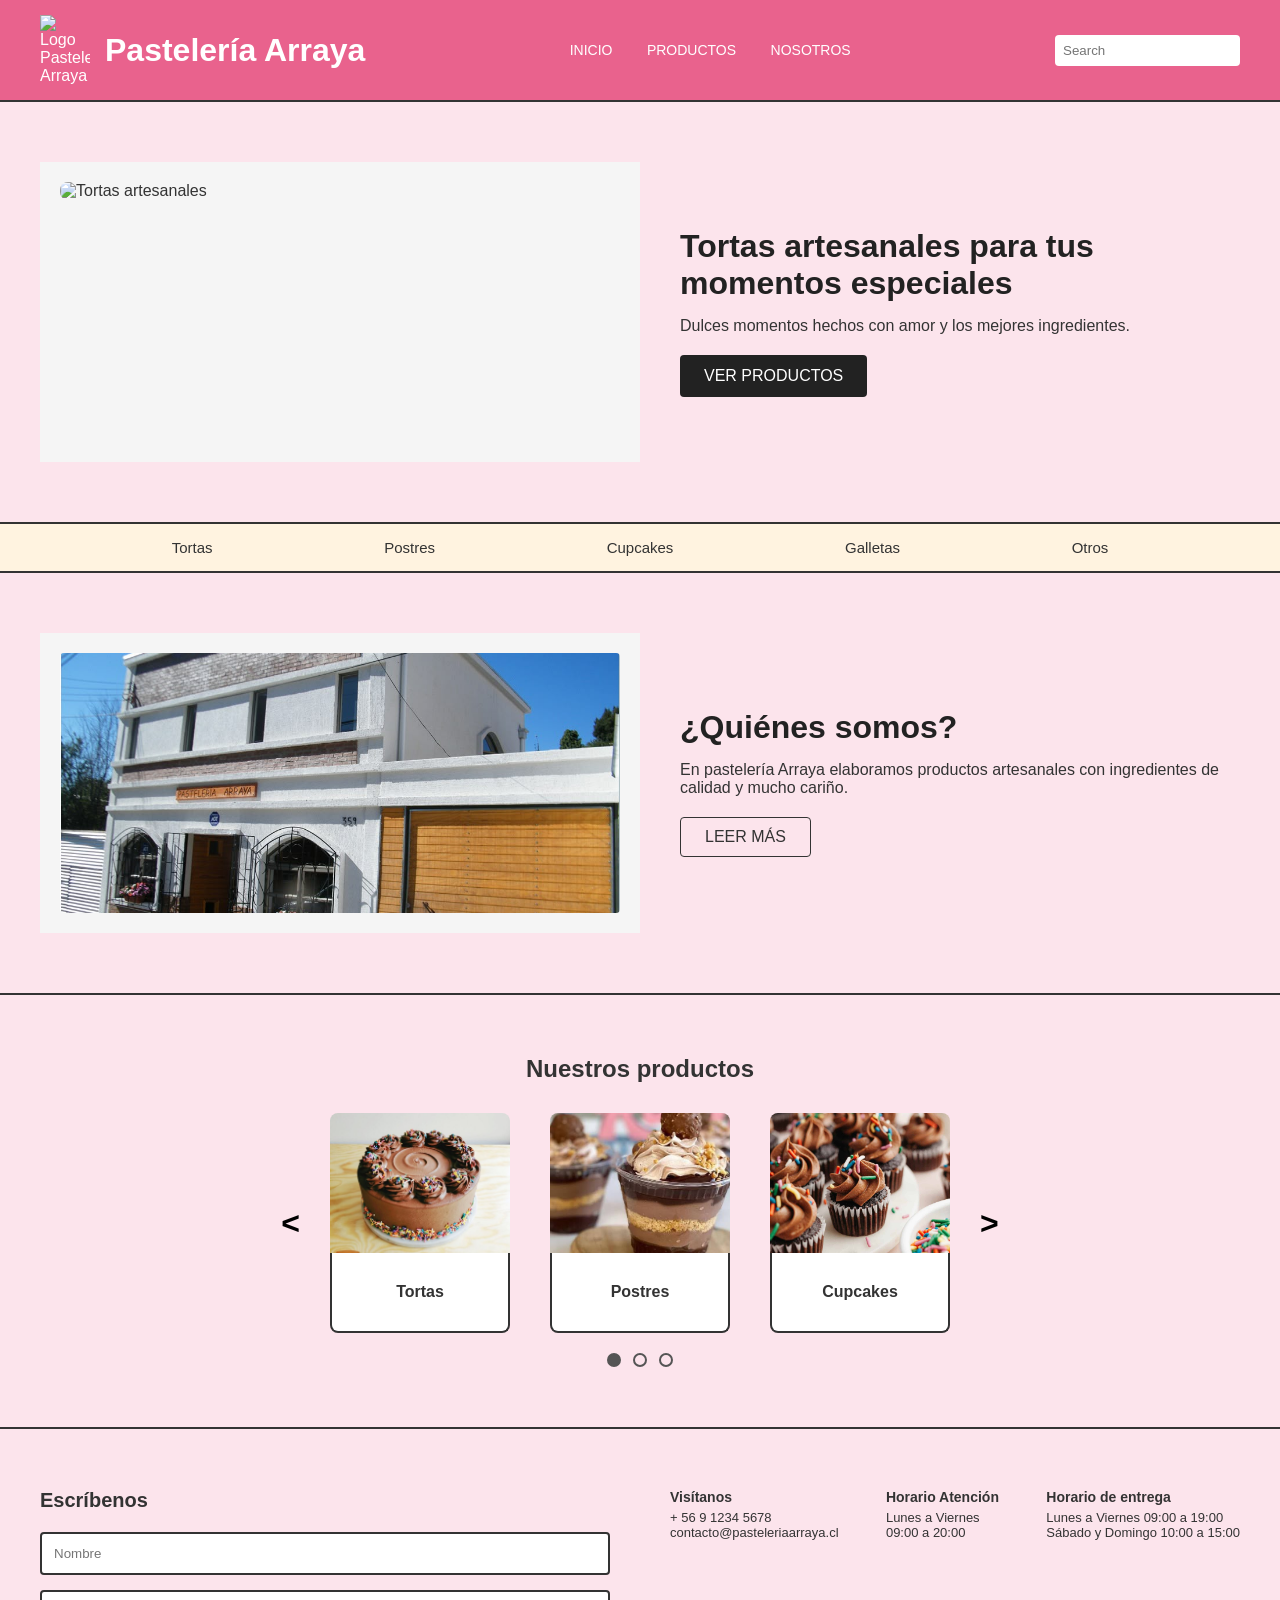
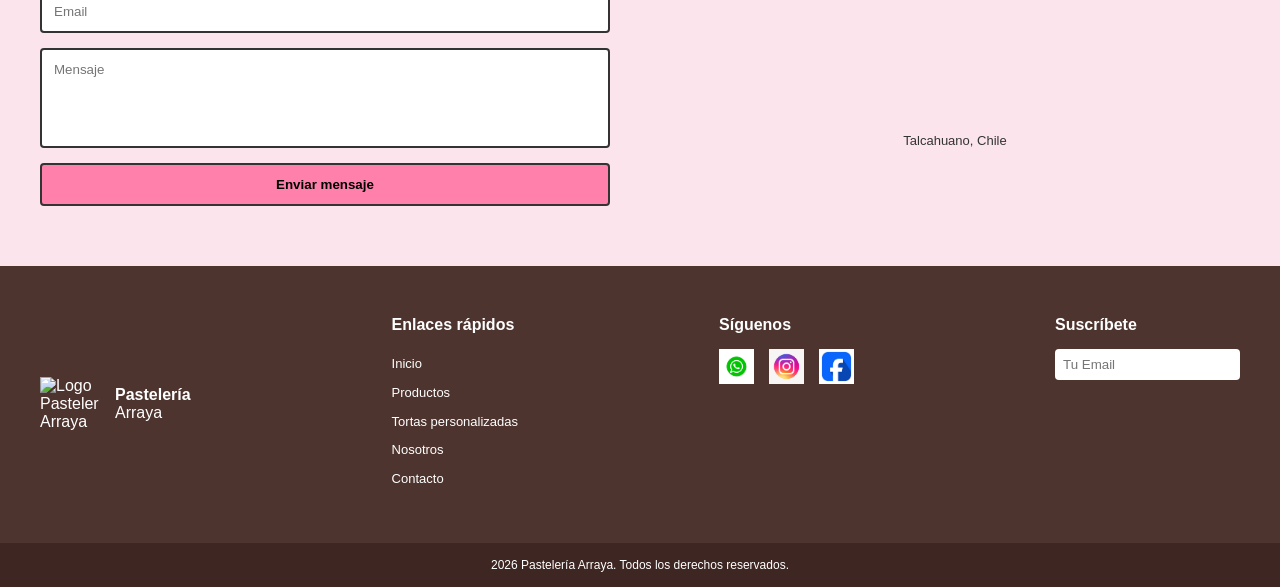
==== inicio.html @ 7e8dfff0 "primer commit" ====
<!DOCTYPE html>
<html lang="es">
<head>
    <meta charset="UTF-8">
    <meta name="viewport" content="width=device-width, initial-scale=1.0">
    <title>Pastelería Arraya</title>
    <link rel="stylesheet" href="css/estilos.css">
</head>
<body>

    <header class="header">
        <div class="logo">
            <img src="css/imagenes/logop.png" alt="Logo Pastelería Arraya" class="logo-img">
            <h1>Pastelería Arraya</h1>
        </div>
        <nav class="nav-links">
            <a href="inicio.html">INICIO</a>
            <a href="servicios.html">PRODUCTOS</a>
            <a href="historia.html">NOSOTROS</a>
        </nav>
        <div class="search-bar">
            <input type="text" placeholder="Search">
        </div>
    </header>

    <section class="hero">
        <div class="hero-image">
            <!-- Colocamos tortai.png y le damos estilo para que ocupe el espacio perfecto -->
            <img src="css/imagenes/tortai.png" alt="Tortas artesanales" style="width: 100%; height: 100%; object-fit: cover; border-radius: 8px;">
        </div>
        <div class="hero-text">
            <h2>Tortas artesanales para tus momentos especiales</h2>
            <p>Dulces momentos hechos con amor y los mejores ingredientes.</p>
            
            <a href="servicios.html" class="btn-dark" style="text-decoration: none; display: inline-block; text-align: center;">VER PRODUCTOS</a>
            
        </div>
    </section>

    <nav class="destacados">
        <a href="#">Tortas</a>
        <a href="#">Postres</a>
        <a href="#">Cupcakes</a>
        <a href="#">Galletas</a>
        <a href="#">Otros</a>
    </nav>

    <section class="historia">
        <div class="historia-image">
            <img src="css/imagenes/localh.png" alt="Local Pastelería Arraya" style="width: 100%; height: 100%; object-fit: cover; border-radius: 4px;">
        </div>
        <div class="historia-text">
            <h2>¿Quiénes somos?</h2>
            <p>En pastelería Arraya elaboramos productos artesanales con ingredientes de calidad y mucho cariño.</p>
            <a href="historia.html" class="btn-outline">LEER MÁS</a>
        </div>
    </section>

    <section class="productos">
        <h3>Nuestros productos</h3>
        <div class="carousel">
            <button class="arrow">&lt;</button>
            <div class="track-container">
                <div class="product-cards">
                    <!-- Tarjeta 1 -->
                    <div class="card">
                        <img src="css/imagenes/tortaC.png" alt="Torta" class="card-img">
                        <div class="card-body">Tortas</div>
                    </div>
                    <!-- Tarjeta 2 -->
                    <div class="card">
                        <img src="css/imagenes/postreV.png" alt="Postre en vaso" class="card-img">
                        <div class="card-body">Postres</div>
                    </div>
                    <!-- Tarjeta 3 -->
                    <div class="card">
                        <img src="css/imagenes/cupcake.png" alt="Cupcake" class="card-img">
                        <div class="card-body">Cupcakes</div>
                    </div>
                    <!-- Tarjeta 4 -->
                    <div class="card">
                        <img src="css/imagenes/galletasP.png" alt="Galletas" class="card-img">
                        <div class="card-body">Galletas</div>
                    </div>
                    <!-- Tarjeta 5 -->
                    <div class="card">
                        <img src="css/imagenes/cheesecakes.png" alt="Cheesecake" class="card-img">
                        <div class="card-body">Cheesecakes</div>
                    </div>
                </div>
            </div>

            <button class="arrow">&gt;</button>
        </div>
        <div class="dots">
            <span class="dot active"></span>
            <span class="dot"></span>
            <span class="dot"></span>
        </div>
    </section>

    <section class="contacto" id="contacto">
        <div class="form-container">
            <h3>Escríbenos</h3>
            <form action="#">
                <input type="text" placeholder="Nombre" required>
                <input type="email" placeholder="Email" required>
                <textarea placeholder="Mensaje" required></textarea>
                <button type="submit" class="btn-pink">Enviar mensaje</button>
            </form>
        </div>
        <div class="info-container">
            <div class="info-grid">
                <div class="info-item">
                    <h4>Visítanos</h4>
                    <p>+ 56 9 1234 5678</p>
                    <p>contacto@pasteleriaarraya.cl</p>
                </div>
                <div class="info-item">
                    <h4>Horario Atención</h4>
                    <p>Lunes a Viernes<br>09:00 a 20:00</p>
                </div>
                <div class="info-item">
                    <h4>Horario de entrega</h4>
                    <p>Lunes a Viernes 09:00 a 19:00<br>Sábado y Domingo 10:00 a 15:00</p>
                </div>
            </div>
            <div class="map-container">
                
                <iframe 
                    src="https://www.google.com/maps?q=Bulnes+359,+Talcahuano,+Bío+Bío&output=embed"
                    height="150" 
                    style="border:0; border-radius: 4px; margin-bottom: 10px;" 
                    allowfullscreen="" 
                    loading="lazy" 
                    referrerpolicy="no-referrer-when-downgrade">
                </iframe>
                
                <p>Talcahuano, Chile</p>
            </div>
        </div>
    </section>

    <footer class="footer">
        <div class="footer-logo">
            <img src="css/imagenes/logop.png" alt="Logo Pastelería Arraya" class="logo-footer-img">
            <div>
                <strong>Pastelería</strong><br>Arraya
            </div>
        </div>
        <div class="footer-links">
            <h4>Enlaces rápidos</h4>
            <ul>
                <li><a href="inicio.html">Inicio</a></li>
                <li><a href="servicios.html">Productos</a></li>
                <li><a href="servicios.html">Tortas personalizadas</a></li>
                <li><a href="historia.html">Nosotros</a></li>
                <li><a href="inicio.html#contacto">Contacto</a></li>
            </ul>
        </div>
        <div class="footer-social">
            <h4>Síguenos</h4>
            <div class="social-icons">
                <a href="#"><img src="css/imagenes/wa-icon.png" alt="WhatsApp" class="social-icon"></a>
                <a href="#"><img src="css/imagenes/ig-icon.png" alt="Instagram" class="social-icon"></a>
                <a href="#"><img src="css/imagenes/fb-icon.png" alt="Facebook" class="social-icon"></a>
            </div>
        </div>
        <div class="footer-subscribe">
            <h4>Suscríbete</h4>
            <input type="email" placeholder="Tu Email">
        </div>
    </footer>
    <div class="copyright">
        <p>2026 Pastelería Arraya. Todos los derechos reservados.</p>
    </div>

    <script src="js/interacciones.js"></script>
</body>
</html>
---- css/estilos.css ----
/* --- RESET BÁSICO --- */
* {
    margin: 0;
    padding: 0;
    box-sizing: border-box;
    font-family: Arial, sans-serif;
}

body {
    background-color: #fce4ec; /* Fondo general del mockup */
    color: #333;
}

/* --- UTILIDADES VISUALES (Placeholders) --- */
.placeholder-icon {
    background-color: #e0e0e0;
    width: 100%;
    height: 100%;
    border-radius: 4px;
}

/* --- HEADER --- */
.header {
    display: flex;
    justify-content: space-between;
    align-items: center;
    background-color: #e9628d; /* Rosa fuerte */
    padding: 15px 40px;
    color: white;
    border-bottom: 2px solid #333;
}
.header .logo { display: flex; align-items: center; gap: 15px; }
.circle-logo { 
    background: #ccc; 
    border-radius: 50%; 
    width: 40px; 
    height: 40px; 
    display: flex; 
    align-items: center; 
    justify-content: center; 
    color: #333; 
    font-weight: bold;
}
.logo-img {
    width: 50px; /* Ajusta este número si sientes que el logo queda muy chico o muy grande */
    height: auto;
    object-fit: contain;
}

/* Estilos para el logo en el Footer */
.logo-footer-img {
    width: 60px; /* Lo dejamos un poquito más grande para el pie de página */
    height: auto;
    object-fit: contain;
}
.nav-links a { color: white; text-decoration: none; margin: 0 15px; font-size: 14px; }
.search-bar input { padding: 8px; border-radius: 4px; border: none; }

/* --- HERO & HISTORIA --- */
.hero, .historia {
    display: flex;
    padding: 60px 40px;
    gap: 40px;
    align-items: center;
    border-bottom: 2px solid #333;
}
.hero-image, .historia-image {
    flex: 1;
    height: 300px;
    background-color: #f5f5f5;
    padding: 20px;
}
.hero-text, .historia-text {
    flex: 1;
}
.hero-text h2, .historia-text h2 { margin-bottom: 15px; font-size: 32px; color: #222;}
.btn-dark { 
    background: #222; 
    color: white; 
    padding: 12px 24px; 
    border: none; 
    cursor: pointer; 
    margin-top: 20px; 
    border-radius: 4px;
    text-decoration: none; 
    display: inline-block; 
    text-align: center;
}
.btn-outline { display: inline-block; border: 1px solid #333; padding: 10px 24px; text-decoration: none; color: #333; margin-top: 20px; border-radius: 4px;}

/* --- DESTACADOS (Tabs) --- */
.destacados {
    display: flex;
    justify-content: space-evenly;
    background-color: #fff3e0; /* Beige/Amarillo suave */
    padding: 15px 0;
    border-bottom: 2px solid #333;
}
.destacados a {
    text-decoration: none;
    color: #333;
    font-size: 15px;
}

/* --- PRODUCTOS --- */
.productos {
    padding: 60px 40px;
    text-align: center;
    border-bottom: 2px solid #333;
}
.productos h3 { font-size: 24px; margin-bottom: 30px; }

.carousel {
    display: flex;
    align-items: center;
    justify-content: center;
    gap: 30px;
    margin-bottom: 20px;
    max-width: 900px;
    margin-left: auto;
    margin-right: auto;
}

.track-container {
    overflow: hidden; 
    width: 620px; /* Ancho exacto para mostrar 3 tarjetas y 2 espacios */
}

.product-cards { 
    display: flex; 
    gap: 40px; 
    transition: transform 0.4s ease-in-out; /* Animación de deslizamiento */
}

/* FORZAMOS EL TAMAÑO DE LA TARJETA */
.card { 
    width: 180px !important; 
    height: 220px !important; 
    flex-shrink: 0; /* Crucial para que el carrusel no aplaste las tarjetas */
    background: transparent; 
    display: flex; 
    flex-direction: column;
}

/* FORZAMOS EL TAMAÑO DE LA IMAGEN SIN DEFORMARLA */
.card-img { 
    width: 100%;
    height: 140px; 
    object-fit: cover; /* Corta la imagen sobrante para que no se estire */
    border-radius: 8px 8px 0 0; 
    display: block;
}

/* CAJA DE TEXTO BLANCA CON BORDE */
.card-body { 
    flex: 1; 
    border: 2px solid #333; 
    border-top: none; 
    background: white; 
    border-radius: 0 0 8px 8px; 
    display: flex; 
    align-items: center; 
    justify-content: center; 
    font-weight: bold;
    text-align: center;
}

.arrow { font-size: 32px; background: none; border: none; cursor: pointer; font-weight: bold;}
.dots { display: flex; justify-content: center; gap: 12px; }
.dot { width: 14px; height: 14px; border-radius: 50%; border: 2px solid #555; cursor: pointer;}
.dot.active { background: #555; }

/* --- CONTACTO --- */
.contacto {
    display: flex;
    padding: 60px 40px;
    gap: 60px;
}
.form-container, .info-container { flex: 1; }
.form-container h3 { margin-bottom: 20px; font-size: 20px;}
.form-container form { display: flex; flex-direction: column; gap: 15px; }
.form-container input, .form-container textarea { padding: 12px; border: 2px solid #333; width: 100%; border-radius: 4px; }
.form-container textarea { resize: none; height: 100px; }
.btn-pink { background: #ff80ab; border: 2px solid #333; padding: 12px; cursor: pointer; font-weight: bold; border-radius: 4px;}

.info-grid { display: flex; gap: 20px; font-size: 13px; margin-bottom: 30px; justify-content: space-between;}
.info-item h4 { margin-bottom: 5px; font-size: 14px;}
.map-container { text-align: center; font-size: 13px; }
.map-placeholder { background-color: #e0e0e0; height: 120px; display: flex; align-items: center; justify-content: center; margin-bottom: 10px; border-radius: 4px;}

/* --- FOOTER --- */
.footer {
    background-color: #4e342e; /* Café oscuro */
    color: white;
    display: flex;
    justify-content: space-between;
    padding: 50px 40px;
}
.footer a { color: white; text-decoration: none; font-size: 13px;}
.footer ul { list-style: none; margin-top: 15px; line-height: 1.8; }
.footer h4 { font-size: 16px; margin-bottom: 15px;}
.footer-logo { display: flex; align-items: center; gap: 15px; }
.circle-white { background: white; border-radius: 50%; width: 50px; height: 50px; }
.social-icons { display: flex; gap: 15px; }
.social-icon {
    width: 35px;
    height: 35px;
    object-fit: contain; 
    transition: transform 0.2s ease; 
}
.social-icon:hover {
    transform: scale(1.15);
}
.footer-subscribe input { padding: 8px; width: 100%; border-radius: 4px; border: none;}

.copyright { background-color: #3e2723; color: white; text-align: center; padding: 15px; font-size: 12px;}

/* =======================================================
   PANTALLA DE BIENVENIDA (LANDING PAGE)
   ======================================================= */
.landing-pantalla {
    background-image: url('imagenes/tortaB.png'); 
    background-color: #e8e8e8; 
    background-size: cover; 
    background-position: center right; 
    background-repeat: no-repeat;
    height: 100vh; 
    display: flex;
    align-items: center;
    justify-content: flex-start; /* Mantiene el contenido anclado a la izquierda */
    
    /* MODIFICACIÓN AQUÍ: Reducimos el padding izquierdo para acercarlo al borde */
    padding-left: 5%; /* Puedes bajar este número a 2% o 3% si lo quieres AÚN más a la izquierda */
    padding-right: 0;
}

.landing-contenido {
    max-width: 450px;
    text-align: center;
}


.landing-sup {
    font-size: 22px;
    color: #333;
    margin-bottom: 5px;
}

.landing-titulo {
    font-size: 70px;
    font-family: 'Times New Roman', Times, serif; /* Tipografía serif clásica */
    color: #000;
    margin: 0;
    line-height: 1;
    letter-spacing: 2px;
}

.landing-sub {
    font-size: 36px;
    font-family: 'Brush Script MT', cursive; /* Tipografía estilo cursiva */
    color: #e94b7c; /* Rosa de tu diseño */
    margin-top: -10px;
    margin-bottom: 30px;
}

.landing-desc {
    font-size: 16px;
    color: #222;
    margin-bottom: 30px;
    line-height: 1.5;
}
.landing-desc p:first-child {
    font-size: 18px;
    margin-bottom: 10px;
}

.btn-landing {
    background-color: #e94b7c;
    color: white;
    padding: 12px 30px;
    text-decoration: none;
    border-radius: 8px; /* Bordes redondeados del mockup */
    font-size: 18px;
    display: inline-block;
    transition: transform 0.2s; /* Pequeño efecto al pasar el mouse */
}
.btn-landing:hover {
    transform: scale(1.05);
}

.landing-imagen-torta {
    flex: 1;
    display: flex;
    justify-content: flex-end; /* Empuja la torta hacia la derecha */
}
.landing-imagen-torta img {
    max-width: 100%;
    height: auto;
}

/* Contenedor temporal (borra esto cuando pongas la etiqueta img real) */
.placeholder-torta-landing {
    width: 400px;
    height: 300px;
    background-color: #dcdcdc;
    border-radius: 50%;
    border: 5px solid white;
    box-shadow: 0 10px 20px rgba(0,0,0,0.2);
}


/* =======================================================
   DISEÑO RESPONSIVE (ADAPTACIÓN A MÓVIL Y TABLET)
   ======================================================= */
@media (max-width: 768px) {
    
    /* --- 1. HEADER (Menú, logo real y buscador) --- */
    .header {
        flex-direction: column;
        padding: 15px 20px;
        gap: 15px;
    }
    .header h1 {
        font-size: 24px;
        text-align: center;
        width: 100%;
    }
    .logo-img {
        width: 40px; /* Ajuste del logo real en celulares */
    }
    .nav-links {
        display: flex;
        flex-direction: row;
        justify-content: center;
        flex-wrap: wrap; 
        gap: 20px;
        width: 100%;
    }
    .nav-links a {
        margin: 0;
        font-size: 14px;
    }
    .search-bar {
        width: 100%;
        display: flex;
        justify-content: center;
    }
    .search-bar input {
        width: 90%; 
    }

    /* --- 2. PANTALLA DE BIENVENIDA (Landing Page) --- */
    .landing-pantalla {
        justify-content: center;
        padding: 20px;
        height: auto;
        min-height: 100vh;
    }
    .landing-contenido {
        text-align: center; /* Centramos el texto en celular para mejor lectura */
    }
    .landing-titulo {
        font-size: 50px;
    }
    .landing-sub {
        font-size: 28px;
    }

    /* --- 3. HERO (Imagen principal y botón rosa) --- */
    .hero {
        flex-direction: column;
        padding: 30px 20px;
        text-align: center;
        gap: 20px;
    }
    .hero-image {
        width: 100%;
        height: 200px;
    }
    .hero-text h2 {
        font-size: 22px;
    }
    .btn-dark {
        background: white;
        color: #E6396E; 
        border: 2px solid #E6396E;
        width: 100%; 
        font-weight: bold;
    }

    /* --- 4. DESTACADOS (Pestañas) --- */
    .destacados {
        font-size: 13px;
        padding: 12px 5px;
        flex-wrap: wrap;
        gap: 10px;
        justify-content: center;
    }
    .destacados a {
        margin: 0 5px;
    }

    /* --- 5. HISTORIA --- */
    .historia {
        flex-direction: column;
        padding: 30px 20px;
        gap: 20px;
    }
    .historia-image {
        width: 100%;
        height: 200px;
    }
    .historia-text {
        text-align: left; 
    }
    .historia-text h2 {
        font-size: 20px;
    }

    /* --- 6. PRODUCTOS (Carrusel de inicio.html) --- */
    .productos {
        padding: 30px 10px;
    }
    .carousel {
        gap: 10px;
    }
    .track-container {
        width: 180px; /* Muestra solo 1 tarjeta a la vez en móvil */
    }
    .arrow {
        display: block; 
        font-size: 24px;
    }

    /* --- 7. CATÁLOGO (servicios.html exclusivo) --- */
    main .product-cards {
        flex-direction: column;
        align-items: center;
        gap: 20px;
    }

    /* --- 8. CONTACTO --- */
    .contacto {
        flex-direction: column;
        padding: 30px 20px;
        gap: 30px;
    }
    .info-grid {
        display: flex;
        flex-direction: row;
        flex-wrap: wrap;
        justify-content: space-between;
        gap: 10px;
    }
    .info-item {
        width: 48%; 
        font-size: 11px;
    }
    .info-item h4 {
        font-size: 12px;
    }

    /* --- 9. FOOTER (Simplificado con íconos reales) --- */
    .footer {
        flex-direction: row;
        padding: 20px;
        align-items: center;
        justify-content: space-between;
    }
    .footer-links, .footer-subscribe {
        display: none; /* Ocultamos estos elementos para no saturar la pantalla */
    }
    .footer-logo {
        gap: 10px;
    }
    .footer-logo strong {
        font-size: 16px;
    }
    .social-icon {
        width: 28px; /* Achicamos los íconos de redes sociales para móvil */
        height: 28px;
    }
    .footer-social h4 {
        font-size: 12px;
        text-align: center;
        margin-bottom: 5px;
    }
}
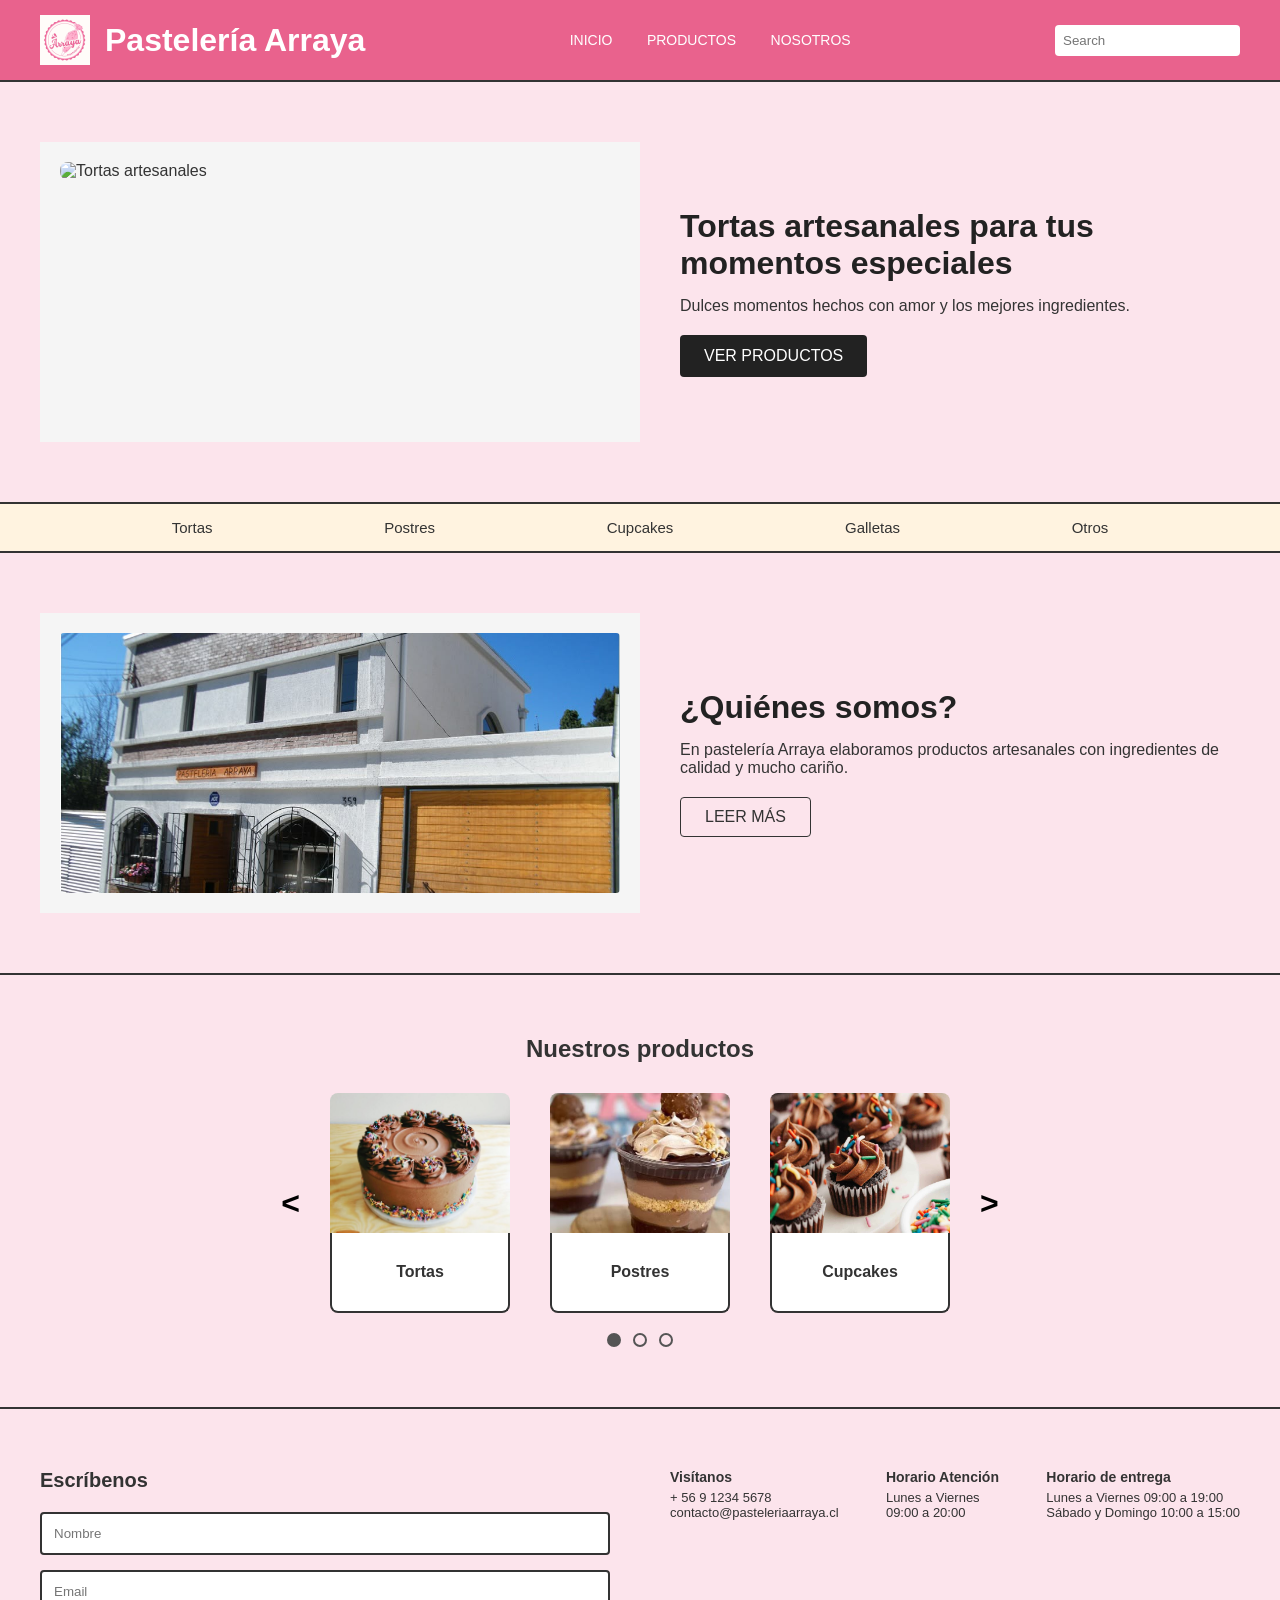
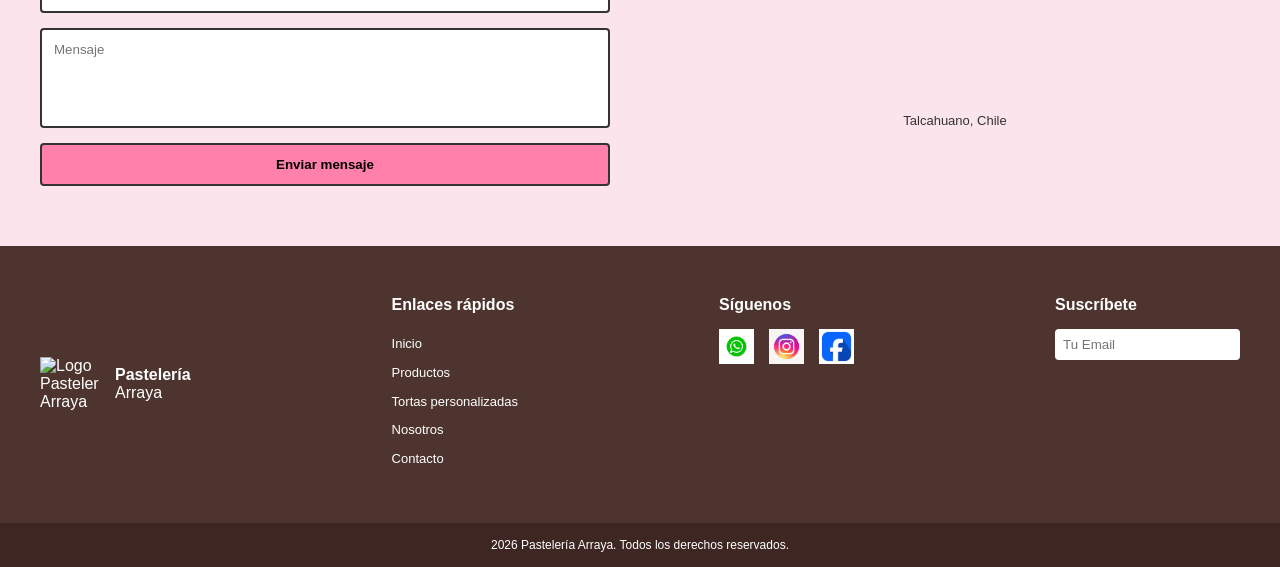
==== commit 20ff3695: "Update inicio.html" ====
--- a/inicio.html
+++ b/inicio.html
@@ -10,7 +10,7 @@
 
     <header class="header">
         <div class="logo">
-            <img src="css/imagenes/logop.png" alt="Logo Pastelería Arraya" class="logo-img">
+            <img src="css/imagenes/logoP.png" alt="Logo Pastelería Arraya" class="logo-img">
             <h1>Pastelería Arraya</h1>
         </div>
         <nav class="nav-links">
@@ -26,7 +26,7 @@
     <section class="hero">
         <div class="hero-image">
             <!-- Colocamos tortai.png y le damos estilo para que ocupe el espacio perfecto -->
-            <img src="css/imagenes/tortai.png" alt="Tortas artesanales" style="width: 100%; height: 100%; object-fit: cover; border-radius: 8px;">
+            <img src="css/imagenes/tortaI.png" alt="Tortas artesanales" style="width: 100%; height: 100%; object-fit: cover; border-radius: 8px;">
         </div>
         <div class="hero-text">
             <h2>Tortas artesanales para tus momentos especiales</h2>
@@ -177,4 +177,4 @@
 
     <script src="js/interacciones.js"></script>
 </body>
-</html>+</html>
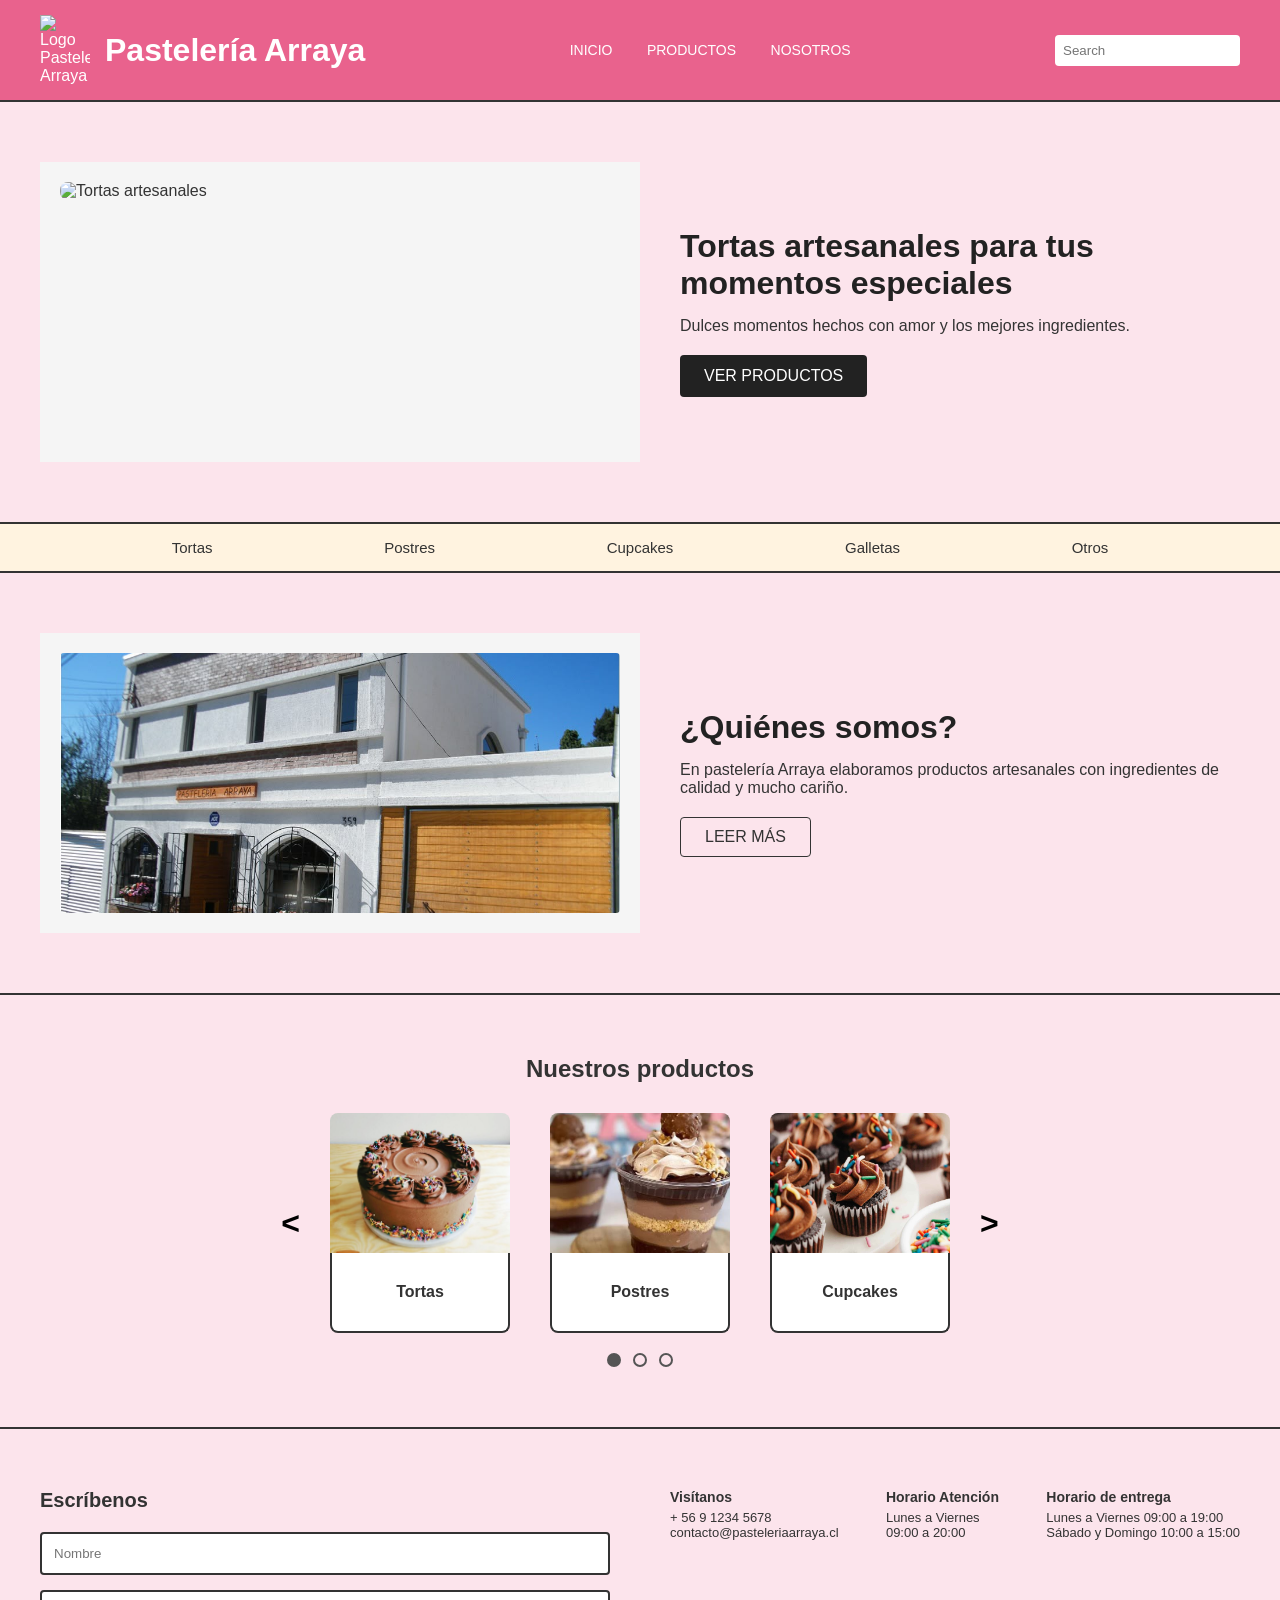
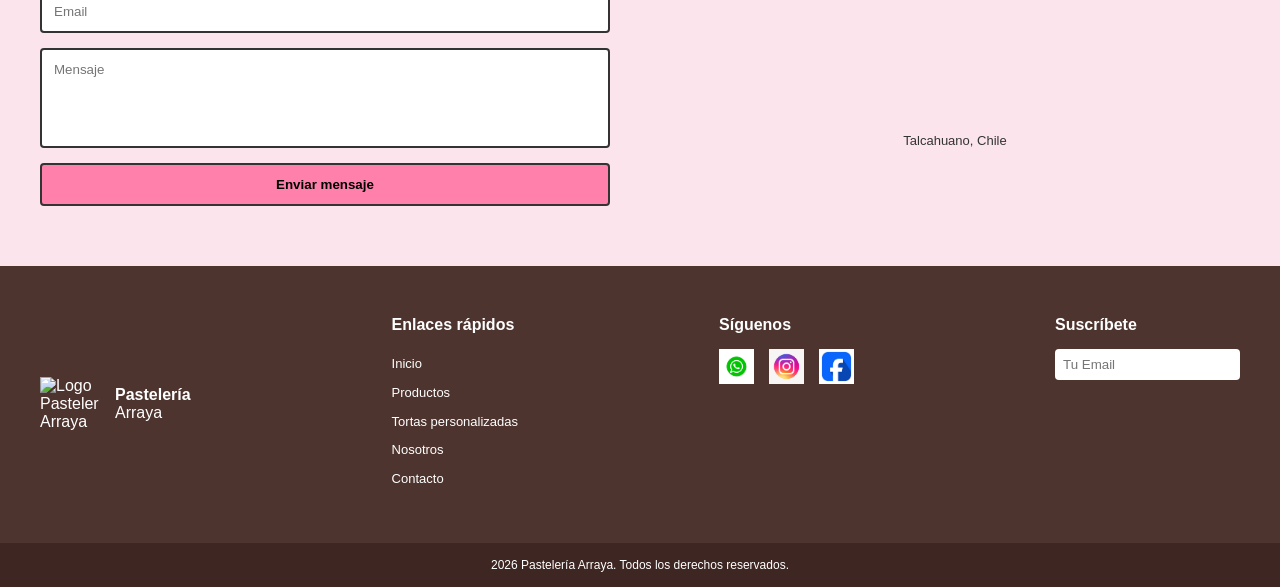
==== commit 95ad8c53: "Update inicio.html" ====
--- a/inicio.html
+++ b/inicio.html
@@ -10,7 +10,7 @@
 
     <header class="header">
         <div class="logo">
-            <img src="css/imagenes/logoP.png" alt="Logo Pastelería Arraya" class="logo-img">
+            <img src="css/imagenes/logop.png" alt="Logo Pastelería Arraya" class="logo-img">
             <h1>Pastelería Arraya</h1>
         </div>
         <nav class="nav-links">
@@ -26,7 +26,7 @@
     <section class="hero">
         <div class="hero-image">
             <!-- Colocamos tortai.png y le damos estilo para que ocupe el espacio perfecto -->
-            <img src="css/imagenes/tortaI.png" alt="Tortas artesanales" style="width: 100%; height: 100%; object-fit: cover; border-radius: 8px;">
+            <img src="css/imagenes/tortai.png" alt="Tortas artesanales" style="width: 100%; height: 100%; object-fit: cover; border-radius: 8px;">
         </div>
         <div class="hero-text">
             <h2>Tortas artesanales para tus momentos especiales</h2>
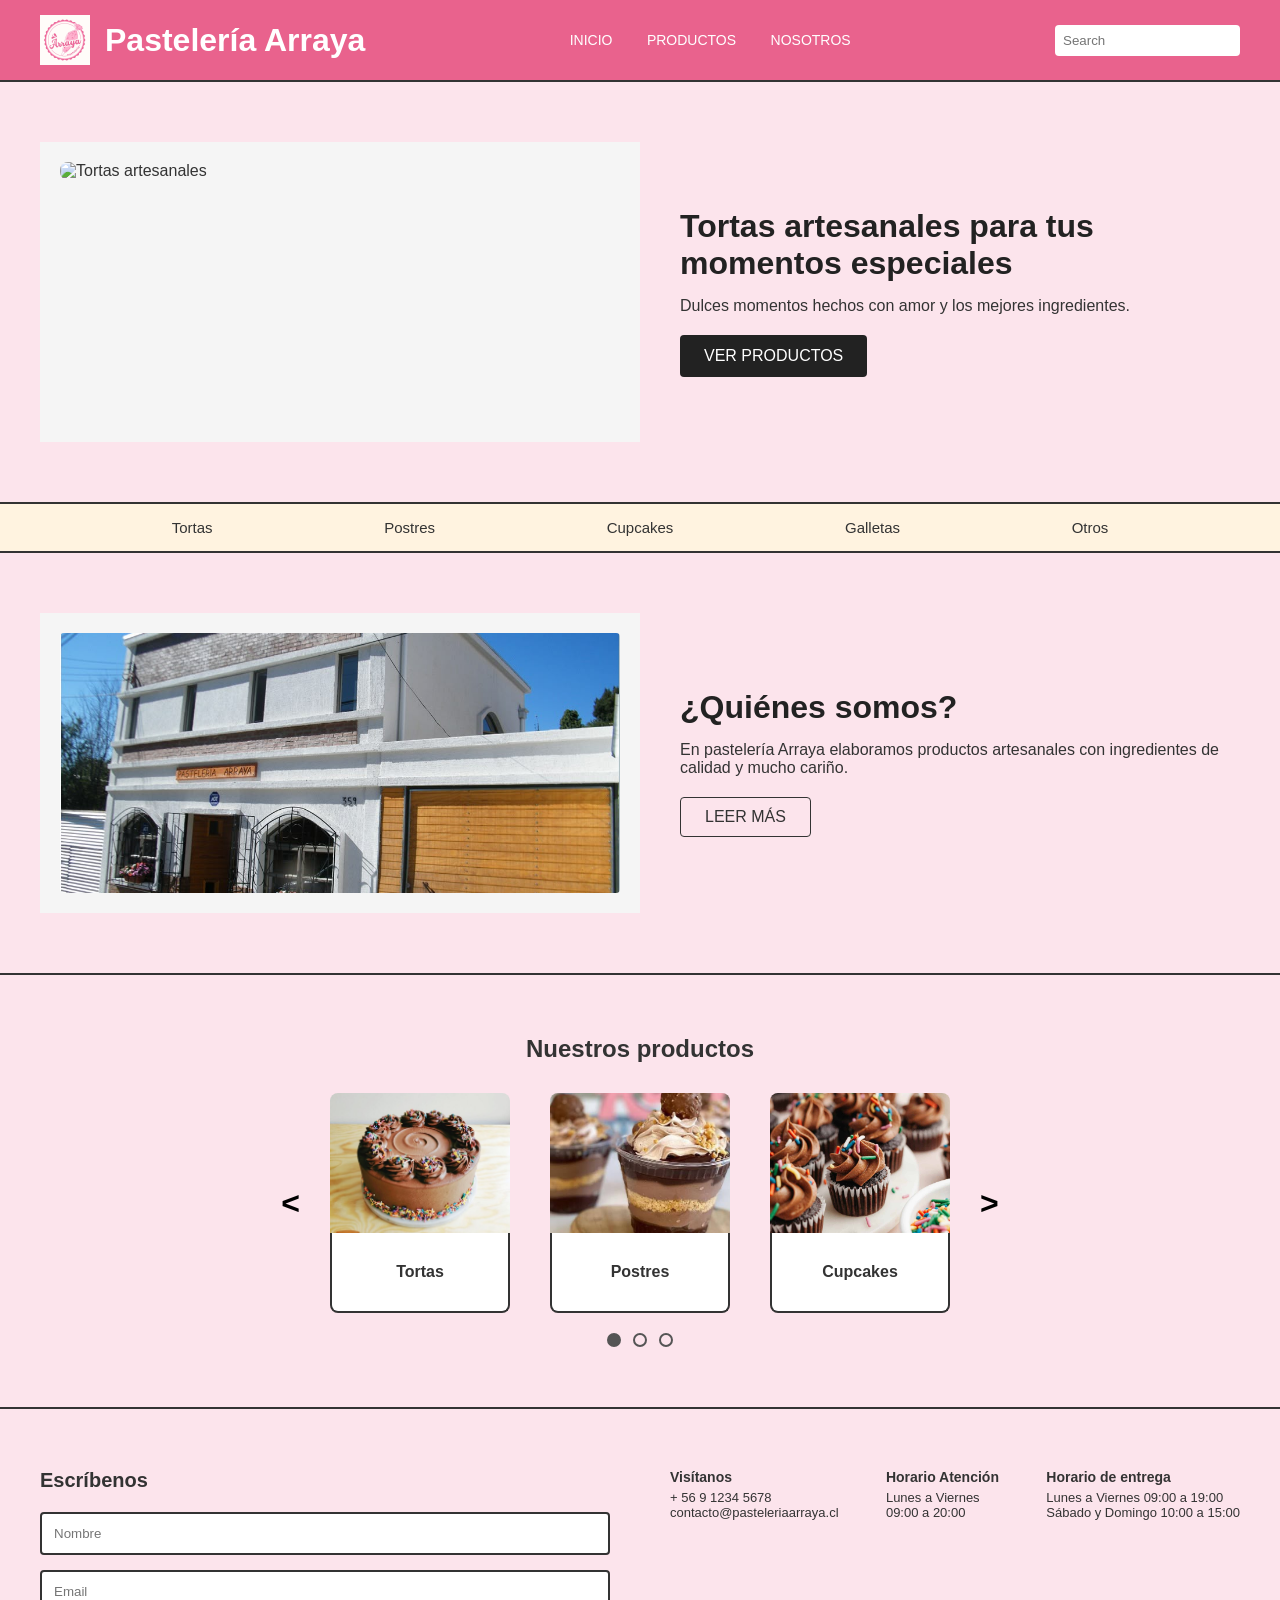
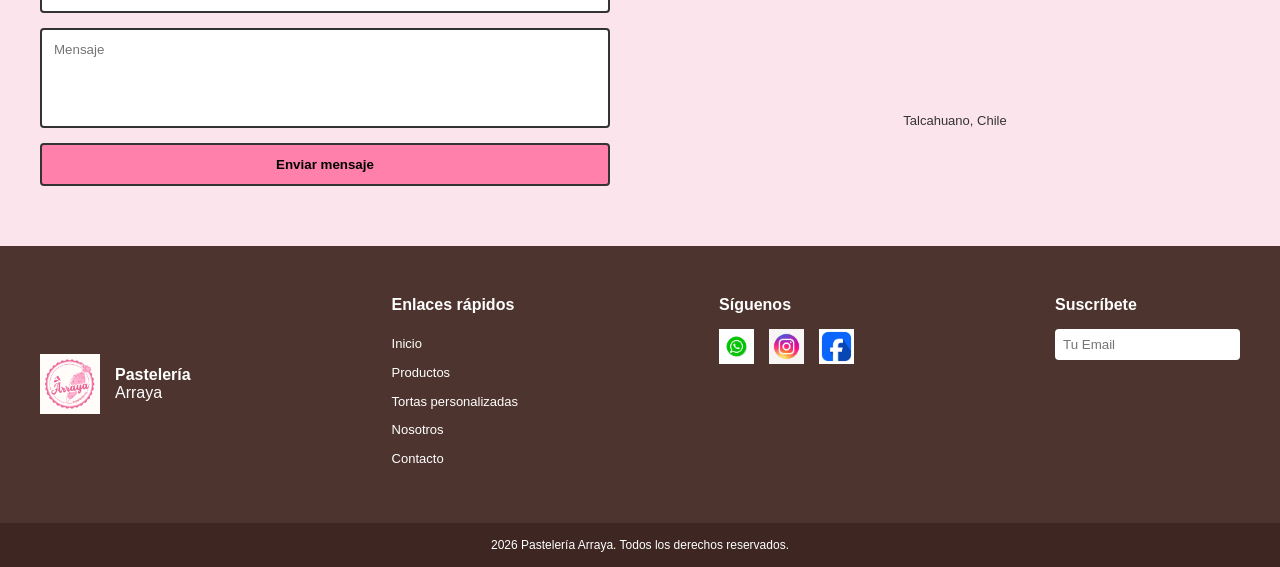
==== commit f498c2fc: "Update inicio.html" ====
--- a/inicio.html
+++ b/inicio.html
@@ -26,7 +26,7 @@
     <section class="hero">
         <div class="hero-image">
             <!-- Colocamos tortai.png y le damos estilo para que ocupe el espacio perfecto -->
-            <img src="css/imagenes/tortai.png" alt="Tortas artesanales" style="width: 100%; height: 100%; object-fit: cover; border-radius: 8px;">
+            <img src="css/imagenes/tortaI.png" alt="Tortas artesanales" style="width: 100%; height: 100%; object-fit: cover; border-radius: 8px;">
         </div>
         <div class="hero-text">
             <h2>Tortas artesanales para tus momentos especiales</h2>
